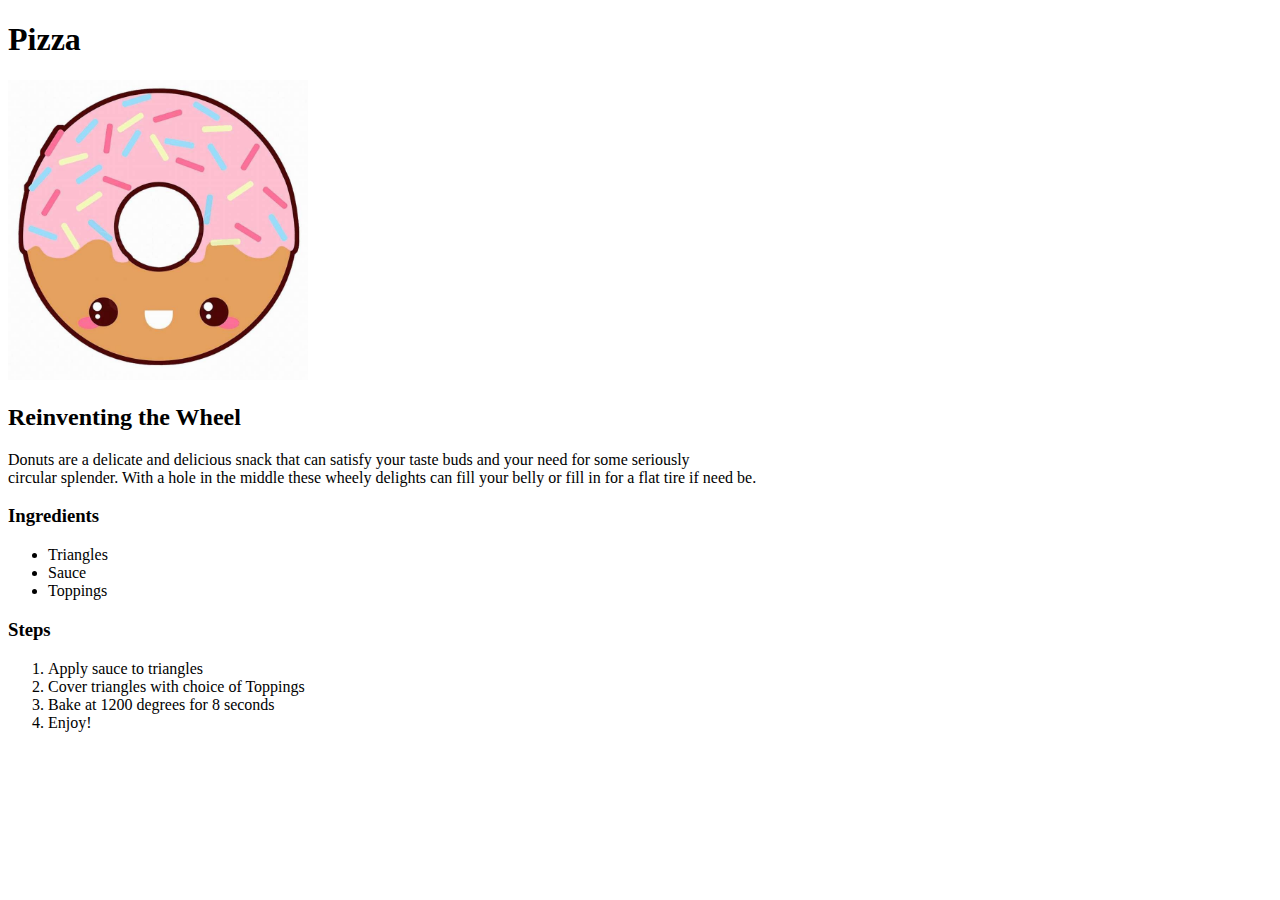
==== recipes/donuts.html @ 16fee398 "added new recipe placeholders" ====
<!DOCTYPE html>
<html lang="en">
<head>
    <meta charset="UTF-8">
    <title>Donuts</title>
</head>
<body>
    


<h1>Pizza</h1>
<img src="img/donut1.jpg" alt="donut" width="300">
<h2>Reinventing the Wheel</h2>
<p>Donuts are a delicate and delicious snack that can satisfy your taste buds and your need for some seriously<br>
circular splender.  With a hole in the middle these wheely delights can fill your belly or fill in for a flat tire if need be.</p>

<h3>Ingredients</h3>
<ul>
    <li>Triangles</li>
    <li>Sauce</li>
    <li>Toppings</li>
</ul>
<h3>Steps</h3>
<ol>
    <li>Apply sauce to triangles</li>
    <li>Cover triangles with choice of Toppings</li>
    <li>Bake at 1200 degrees for 8 seconds</li>
    <li>Enjoy!</li>
</ol>

</body>
</html>
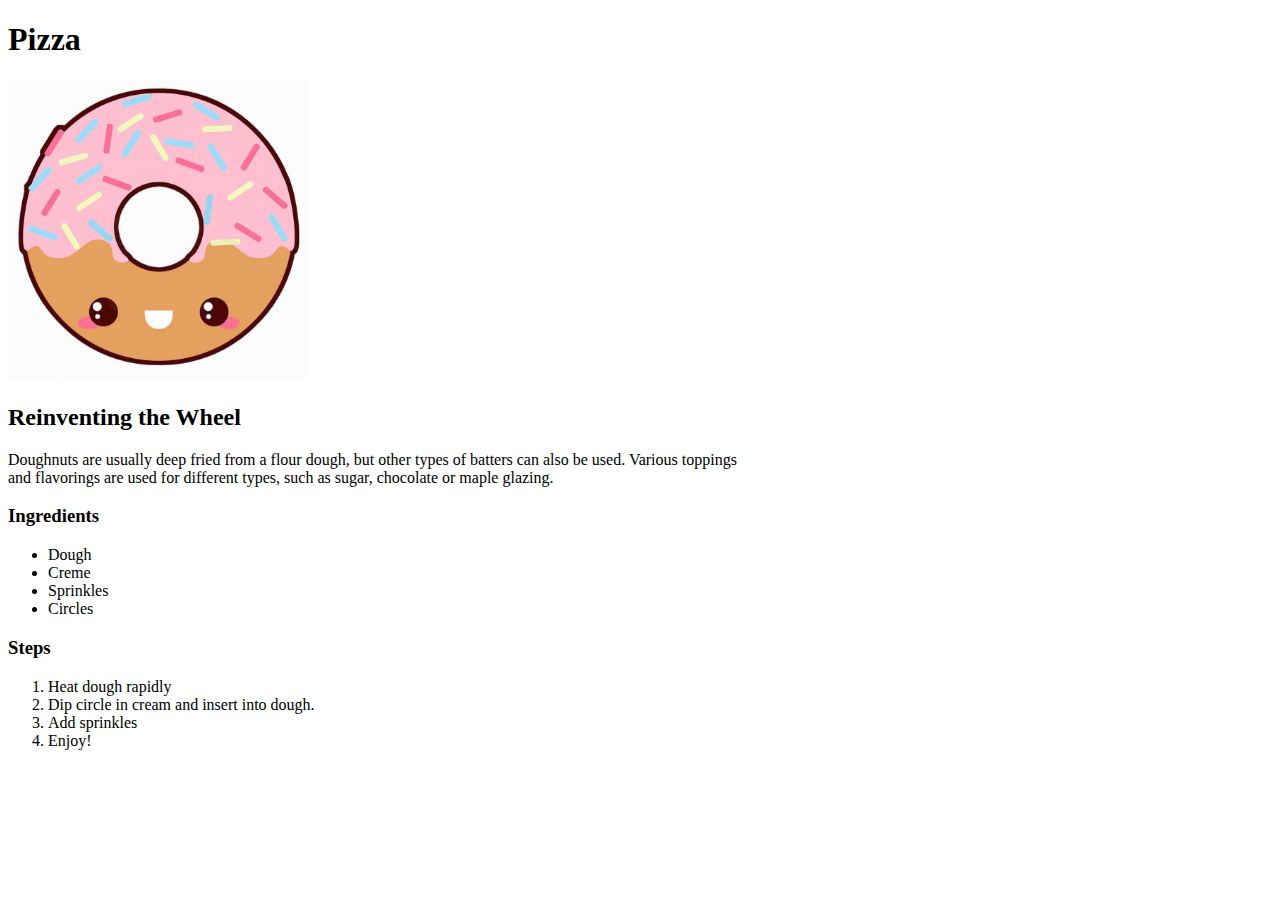
==== commit a5b9423e: "add donut recipe" ====
--- a/recipes/donuts.html
+++ b/recipes/donuts.html
@@ -11,20 +11,21 @@
 <h1>Pizza</h1>
 <img src="img/donut1.jpg" alt="donut" width="300">
 <h2>Reinventing the Wheel</h2>
-<p>Donuts are a delicate and delicious snack that can satisfy your taste buds and your need for some seriously<br>
-circular splender.  With a hole in the middle these wheely delights can fill your belly or fill in for a flat tire if need be.</p>
+<p>Doughnuts are usually deep fried from a flour dough, but other types of batters can also be used. Various toppings<br />
+   and flavorings are used for different types, such as sugar, chocolate or maple glazing.</p>
 
 <h3>Ingredients</h3>
 <ul>
-    <li>Triangles</li>
-    <li>Sauce</li>
-    <li>Toppings</li>
+    <li>Dough</li>
+    <li>Creme</li>
+    <li>Sprinkles</li>
+    <li>Circles</li>
 </ul>
 <h3>Steps</h3>
 <ol>
-    <li>Apply sauce to triangles</li>
-    <li>Cover triangles with choice of Toppings</li>
-    <li>Bake at 1200 degrees for 8 seconds</li>
+    <li>Heat dough rapidly</li>
+    <li>Dip circle in cream and insert into dough.</li>
+    <li>Add sprinkles</li>
     <li>Enjoy!</li>
 </ol>
 
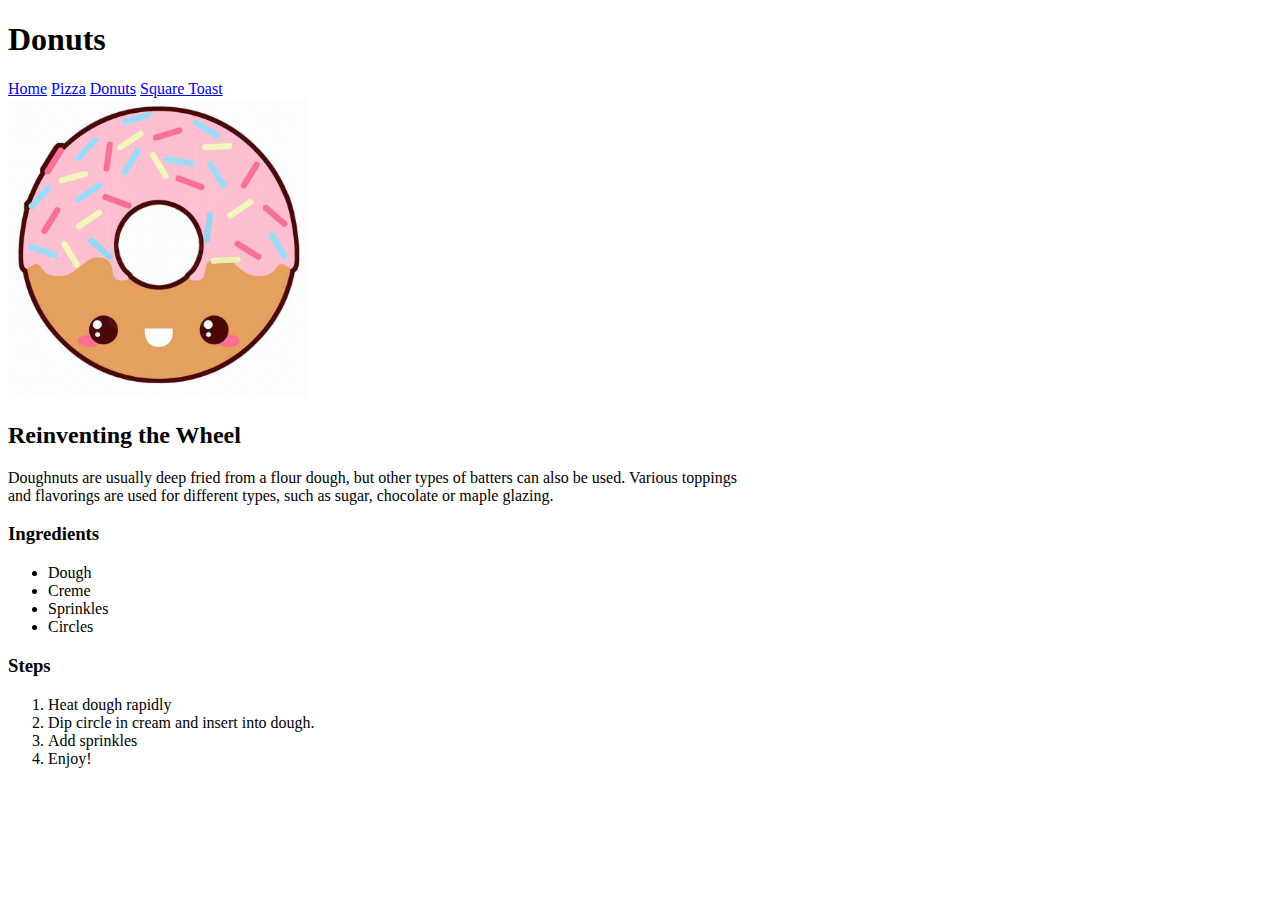
==== commit 6afad778: "update several placeholders" ====
--- a/recipes/donuts.html
+++ b/recipes/donuts.html
@@ -1,33 +1,40 @@
 <!DOCTYPE html>
 <html lang="en">
-<head>
-    <meta charset="UTF-8">
+  <head>
+    <meta charset="UTF-8" />
     <title>Donuts</title>
-</head>
-<body>
-    
+  </head>
+  <body>
+    <h1>Donuts</h1>
+    <nav>
+      <a href="../index.html">Home</a>
+      <a href="pizza.html">Pizza</a>
+      <a href="donuts.html">Donuts</a>
+      <a href="squaretoast.html">Square Toast</a>
+    </nav>
 
+    <img src="img/donut1.jpg" alt="donut" width="300" />
+    <h2>Reinventing the Wheel</h2>
+    <p>
+      Doughnuts are usually deep fried from a flour dough, but other types of
+      batters can also be used. Various toppings<br />
+      and flavorings are used for different types, such as sugar, chocolate or
+      maple glazing.
+    </p>
 
-<h1>Pizza</h1>
-<img src="img/donut1.jpg" alt="donut" width="300">
-<h2>Reinventing the Wheel</h2>
-<p>Doughnuts are usually deep fried from a flour dough, but other types of batters can also be used. Various toppings<br />
-   and flavorings are used for different types, such as sugar, chocolate or maple glazing.</p>
-
-<h3>Ingredients</h3>
-<ul>
-    <li>Dough</li>
-    <li>Creme</li>
-    <li>Sprinkles</li>
-    <li>Circles</li>
-</ul>
-<h3>Steps</h3>
-<ol>
-    <li>Heat dough rapidly</li>
-    <li>Dip circle in cream and insert into dough.</li>
-    <li>Add sprinkles</li>
-    <li>Enjoy!</li>
-</ol>
-
-</body>
-</html>+    <h3>Ingredients</h3>
+    <ul>
+      <li>Dough</li>
+      <li>Creme</li>
+      <li>Sprinkles</li>
+      <li>Circles</li>
+    </ul>
+    <h3>Steps</h3>
+    <ol>
+      <li>Heat dough rapidly</li>
+      <li>Dip circle in cream and insert into dough.</li>
+      <li>Add sprinkles</li>
+      <li>Enjoy!</li>
+    </ol>
+  </body>
+</html>
